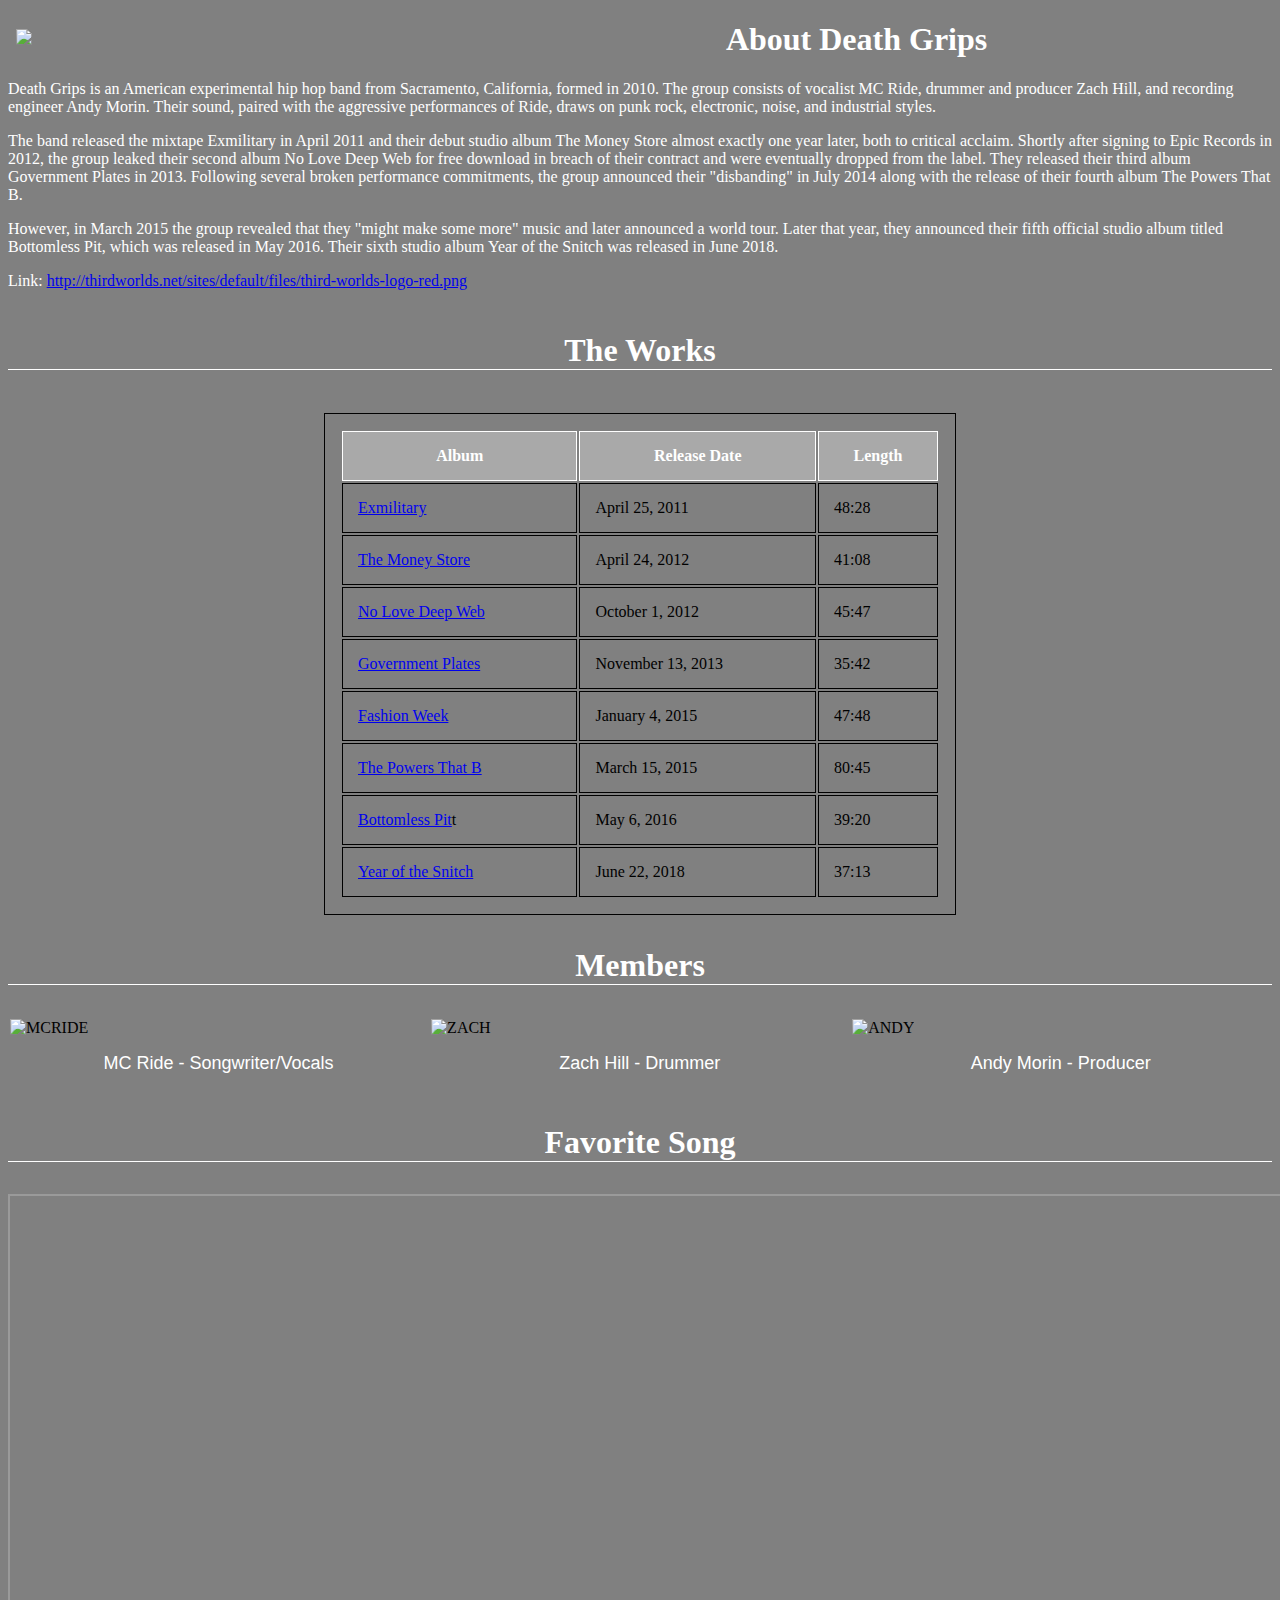
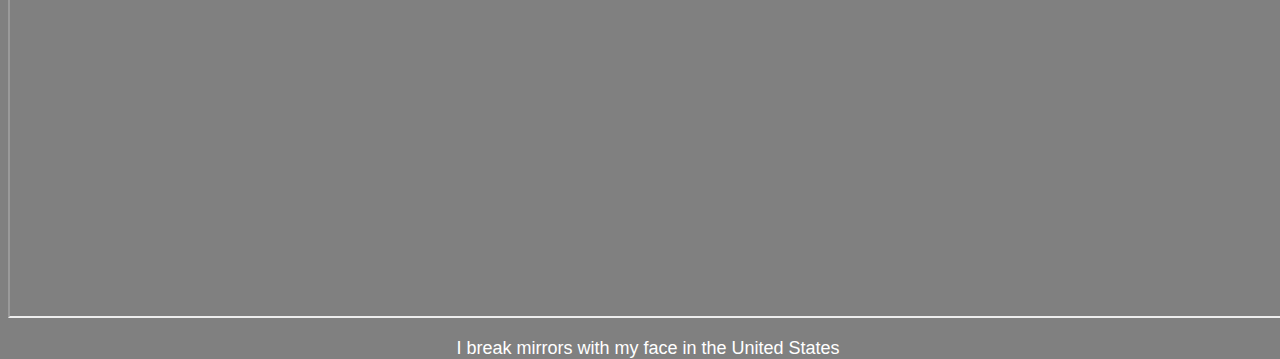
==== index.html @ eca990ed "intial commit" ====
<!DOCTYPE html>
<!--[if lt IE 7]>      <html class="no-js lt-ie9 lt-ie8 lt-ie7"> <![endif]-->
<!--[if IE 7]>         <html class="no-js lt-ie9 lt-ie8"> <![endif]-->
<!--[if IE 8]>         <html class="no-js lt-ie9"> <![endif]-->
<!--[if gt IE 8]><!--> <html class="no-js"> <!--<![endif]-->
    <head>
         <head profile="http://www.w3.org/2005/10/profile">
                <link rel="icon" 
                      type="image/png" 
                      href="https://mbtskoudsalg.com/images/death-grips-png.png">

    <link rel="fanpagestyle" type="text/css" href="fanpagestyle.css>

        <title>DeathGrips</title>

        <meta charset="utf-8">
        <meta http-equiv="X-UA-Compatible" content="IE=edge">
        <title></title>
        <meta name="description" content="">
        <meta name="viewport" content="width=device-width, initial-scale=1">
        <link rel="stylesheet" href="fanpagestyle.css">
    </head>
    <body>

            <div class="DG">
                    <img class="img-responsive" src="https://www.billboard.com/files/styles/article_main_image/public/Festivals/FYF%202013/fyf_deathgrips_650.jpg" width="100%">
            </div>
            
        <h1>About Death Grips</h1>
        <p class="about">
                Death Grips is an American experimental hip hop band from Sacramento, California, formed in 2010. The group consists of vocalist MC Ride, drummer and producer Zach Hill, and recording engineer Andy Morin. Their sound, paired with the aggressive performances of Ride, draws on punk rock, electronic, noise, and industrial styles.
        </p>
        <p class="about">
                The band released the mixtape Exmilitary in April 2011 and their debut studio album The Money Store almost exactly one year later, both to critical acclaim. Shortly after signing to Epic Records in 2012, the group leaked their second album No Love Deep Web for free download in breach of their contract and were eventually dropped from the label. They released their third album Government Plates in 2013. Following several broken performance commitments, the group announced their "disbanding" in July 2014 along with the release of their fourth album The Powers That B.
        </p>
        <p class="about">
                However, in March 2015 the group revealed that they "might make some more" music and later announced a world tour. Later that year, they announced their fifth official studio album titled Bottomless Pit, which was released in May 2016. Their sixth studio album Year of the Snitch was released in June 2018. 
        </p>
        <p class="about">
            Link: <a href="http://thirdworlds.net/sites/default/files/third-worlds-logo-red.png" target="_blank">http://thirdworlds.net/sites/default/files/third-worlds-logo-red.png</a>
        </p>

       <h4>The Works</h4>  
    <table class="table" style="width 50%">
            <tr class="toprow">
              <th>Album</th>
              <th>Release Date</th> 
              <th>Length</th>
            </tr>
            <tr>
              <td> <a href= "https://www.google.com/search?q=exmilitary&oq=exm&aqs=chrome.0.69i59j69i60j69i57j69i61l2j0.1183j0j9&sourceid=chrome&ie=UTF-8">Exmilitary</a></td>
              <td>April 25, 2011</td> 
              <td>48:28</td>
            </tr>

            <tr>
              <td> <a href="https://www.google.com/search?q=the+money+store&oq=the+money+store&aqs=chrome..69i57j69i60j0l4.8784j0j4&sourceid=chrome&ie=UTF-8">
                The Money Store</a></td>
              <td>April 24, 2012</td> 
              <td>41:08</td>
                </tr>
            <tr>
              <td> <a href="https://www.google.com/search?q=no+love+dee+web&oq=no+love+dee+web&aqs=chrome..69i57j0j69i60j0l3.6247j0j9&sourceid=chrome&ie=UTF-8">No Love Deep Web</a></td>
              <td>October 1, 2012</td> 
              <td>45:47</td>
            </tr>
            <tr>
              <td> <a href="https://www.google.com/search?q=goverment+plates&oq=goverment+plates&aqs=chrome..69i57j0l5.4214j0j9&sourceid=chrome&ie=UTF-8">Government Plates</a></td>
              <td>November 13, 2013</td> 
              <td>35:42</td>
                  </tr>
             <tr>
               <td> <a href="https://www.google.com/search?ei=uODhW8vkG4a2zwKn26yIDg&q=fashion+week+death+grips&oq=fashion+week+dea&gs_l=psy-ab.1.0.0l6j0i22i30l4.2519.3549..4398...0.0..0.277.632.0j3j1......0....1..gws-wiz.......0i71j0i67.QVohaSDCPXc">Fashion Week</a></td>
               <td>January 4, 2015</td> 
               <td>47:48</td>
             </tr>
             <tr>
               <td> <a href="https://www.google.com/search?ei=A-HhW53wMsa9zwKltKzICQ&q=the+powers+that+b+death+grips&oq=the+powers+that+b+death+grips&gs_l=psy-ab.3..0j0i7i30l2j0i30l2j0i8i30l5.3548.3548..4045...0.0..0.90.90.1......0....1..gws-wiz.......0i71.0RmHefgxr0U">The Powers That B</a></td>
               <td>March 15, 2015</td> 
               <td>80:45</td>
             </tr>
             <tr>
               <td> <a href="https://www.google.com/search?q=bottonlesspit&oq=bottonlesspit+&aqs=chrome..69i57j0l5.4871j0j9&sourceid=chrome&ie=UTF-8">Bottomless Pit</a>t</td>
               <td>	May 6, 2016</td> 
               <td>39:20</td>
             </tr>  
             <tr>
               <td> <a href="https://www.google.com/search?ei=OeHhW6bYOs7SzwKO7pxw&q=year+of+the+snitch&oq=year+of+the+s&gs_l=psy-ab.3.1.0l2j0i20i263j0l7.33598.35540..36781...0.0..0.129.1505.1j12......0....1..gws-wiz.......35i39.r61IDEHYLYY">Year of the Snitch</a></td>
               <td>June 22, 2018</td> 
               <td>37:13</td>
                  </tr> 
          </table>

    <h3>Members</h3>
    <div class="row">
        <div class="column">
          <img src="https://i.pinimg.com/originals/f2/a6/6a/f2a66a789c47bd04ed1f05e2f4b36ae7.jpg" alt="MCRIDE" style="width:100%">
          <figure>
            <figcaption>MC Ride - Songwriter/Vocals</figcaption>
          </figure>
        </div>
        <div class="column">
            <img src="http://dazedimg.dazedgroup.netdna-cdn.com/900/azure/dazed-prod/1200/2/1202770.jpg" alt="ZACH" style="width:100%">
            <figure>
                <figcaption>Zach Hill - Drummer</figcaption>
              </figure>
        </div>
          <div class="column">
            <img src="http://www4.pictures.zimbio.com/gi/2012+Coachella+Valley+Music+Arts+Festival+y5yJgTZpB6Tm.jpg" alt="ANDY" style="width:100%">
            <figure>
                <figcaption>Andy Morin - Producer</figcaption>
              </figure>
        </div>
        </div>
    

    <h3>Favorite Song</h3>
  <div class="video">
    <iframe width="1280" height="720" src="https://www.youtube.com/embed/pwSvL08isHo" frameborder="5px" allow="accelerometer; autoplay; encrypted-media; gyroscope; picture-in-picture" allowfullscreen></iframe>
    <figure>
            <figcaption>I break mirrors with my face in the United States </figcaption>
          </figure>
    </div>
    
        <script src="" async defer></script>
    </body>
</html>
---- fanpagestyle.css ----
table, th, td  {
    border: 1px;
    border-style: solid;
    align: center;
    padding: 15px;
}

table {
    width: 50%;
}
.table {
    margin-left:auto; 
    margin-right:auto;
}
tr {
    height: 50px;
}
td {
    vertical-align: bottom;
}
th {
    background-color: darkgrey;
    color: white;
}
body {
    background-color: grey;
}
h1 {
    color: white;
    text-align: center;
    
}
p.about 
{
    color: white;
    
    
}
tr:hover {background-color: #f5f5f5;}
h4 {
    text-align: center;
    font-size: 32px;
    border-bottom: 1px solid;  
    color: white;
}
.column {
    float: left;
    width: 33%;
    padding: 2px;
  }
  
  .row::after {
    content: "";
    clear: both;
    display: table;
  }
  figcaption { 
    display: ruby-base;
    text-align: center;
    font-family: 'Lucida Sans', 'Lucida Sans Regular', 'Lucida Grande', 'Lucida Sans Unicode', Geneva, Verdana, sans-serif;
    font-size: 18px;
    color: white;
}
h3 {
    text-align: center;
    font-size: 32px;
    border-bottom: 1px solid;  
    color: white;
}
.DG {
    float: left;
    width: 33%;
    padding: 8px;
}
.video {
    width: 1280px; 
    height: 720px;
    margin: auto auto;
}
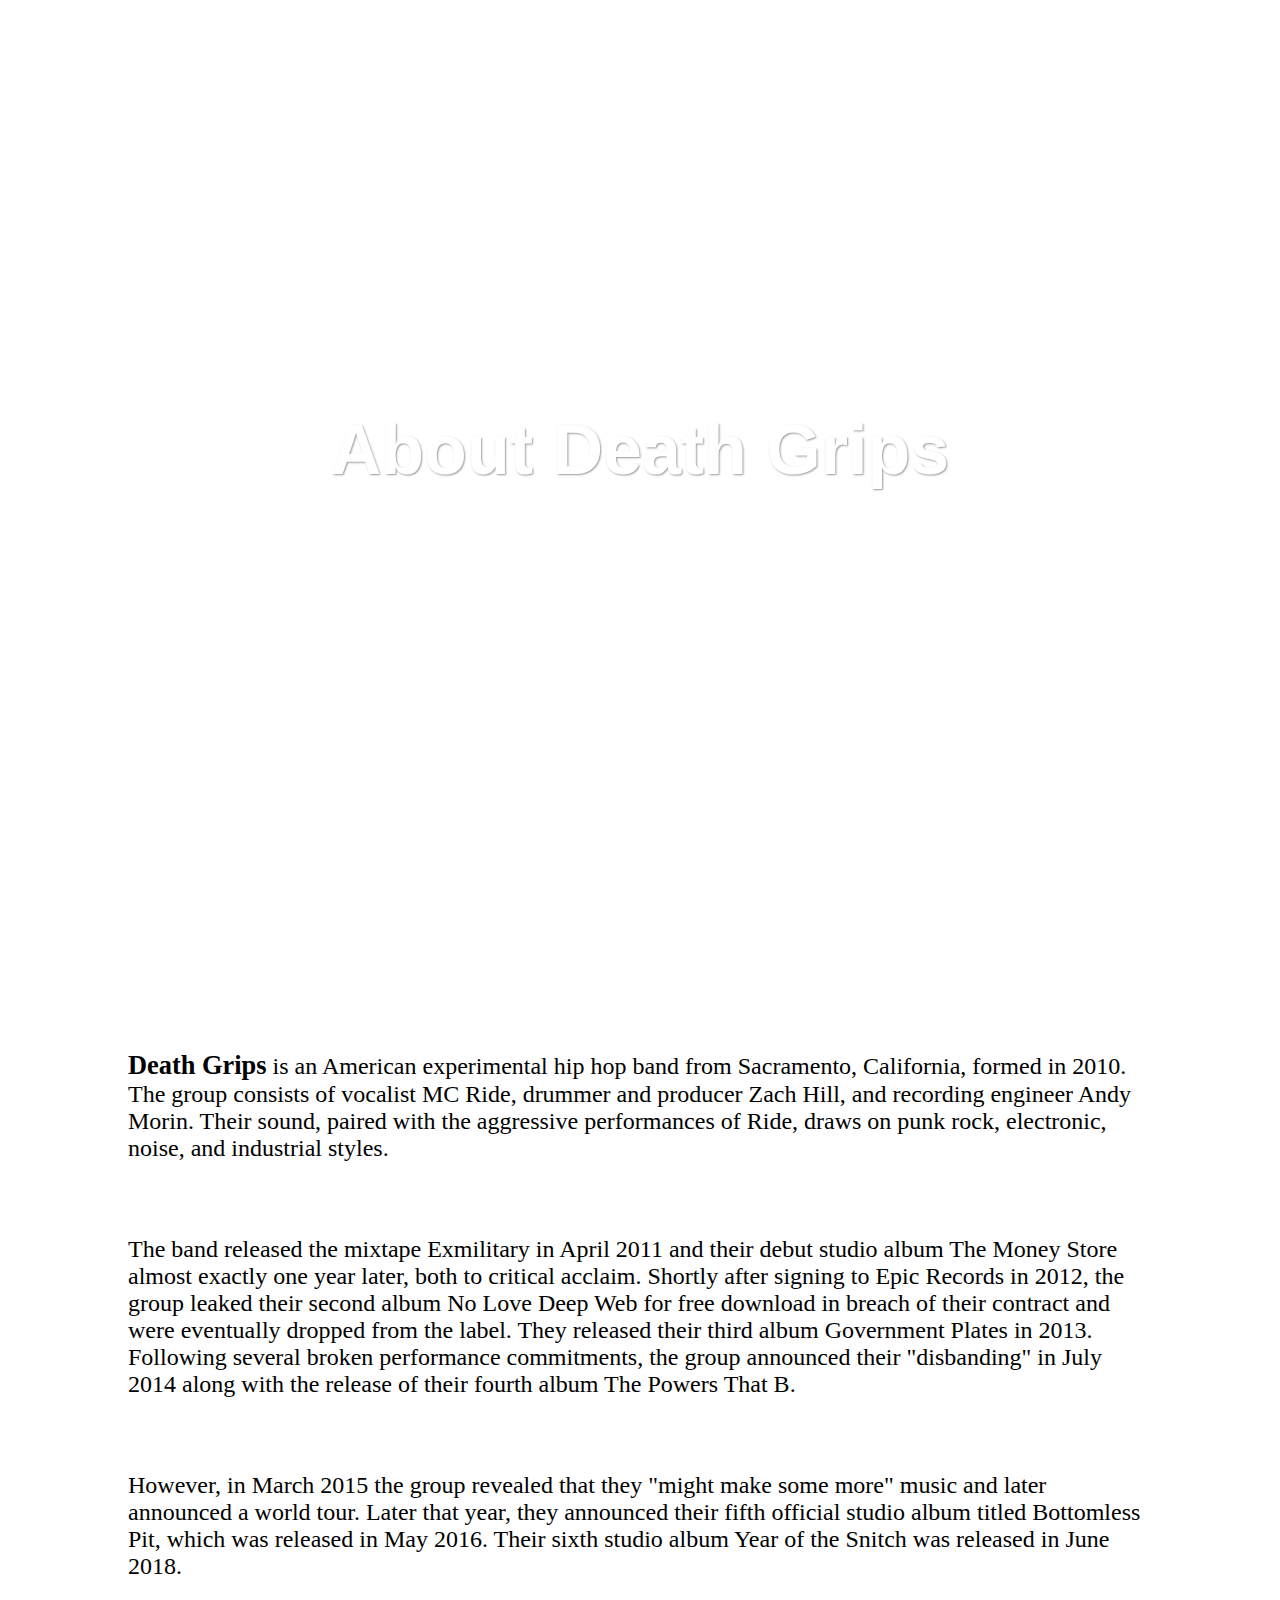
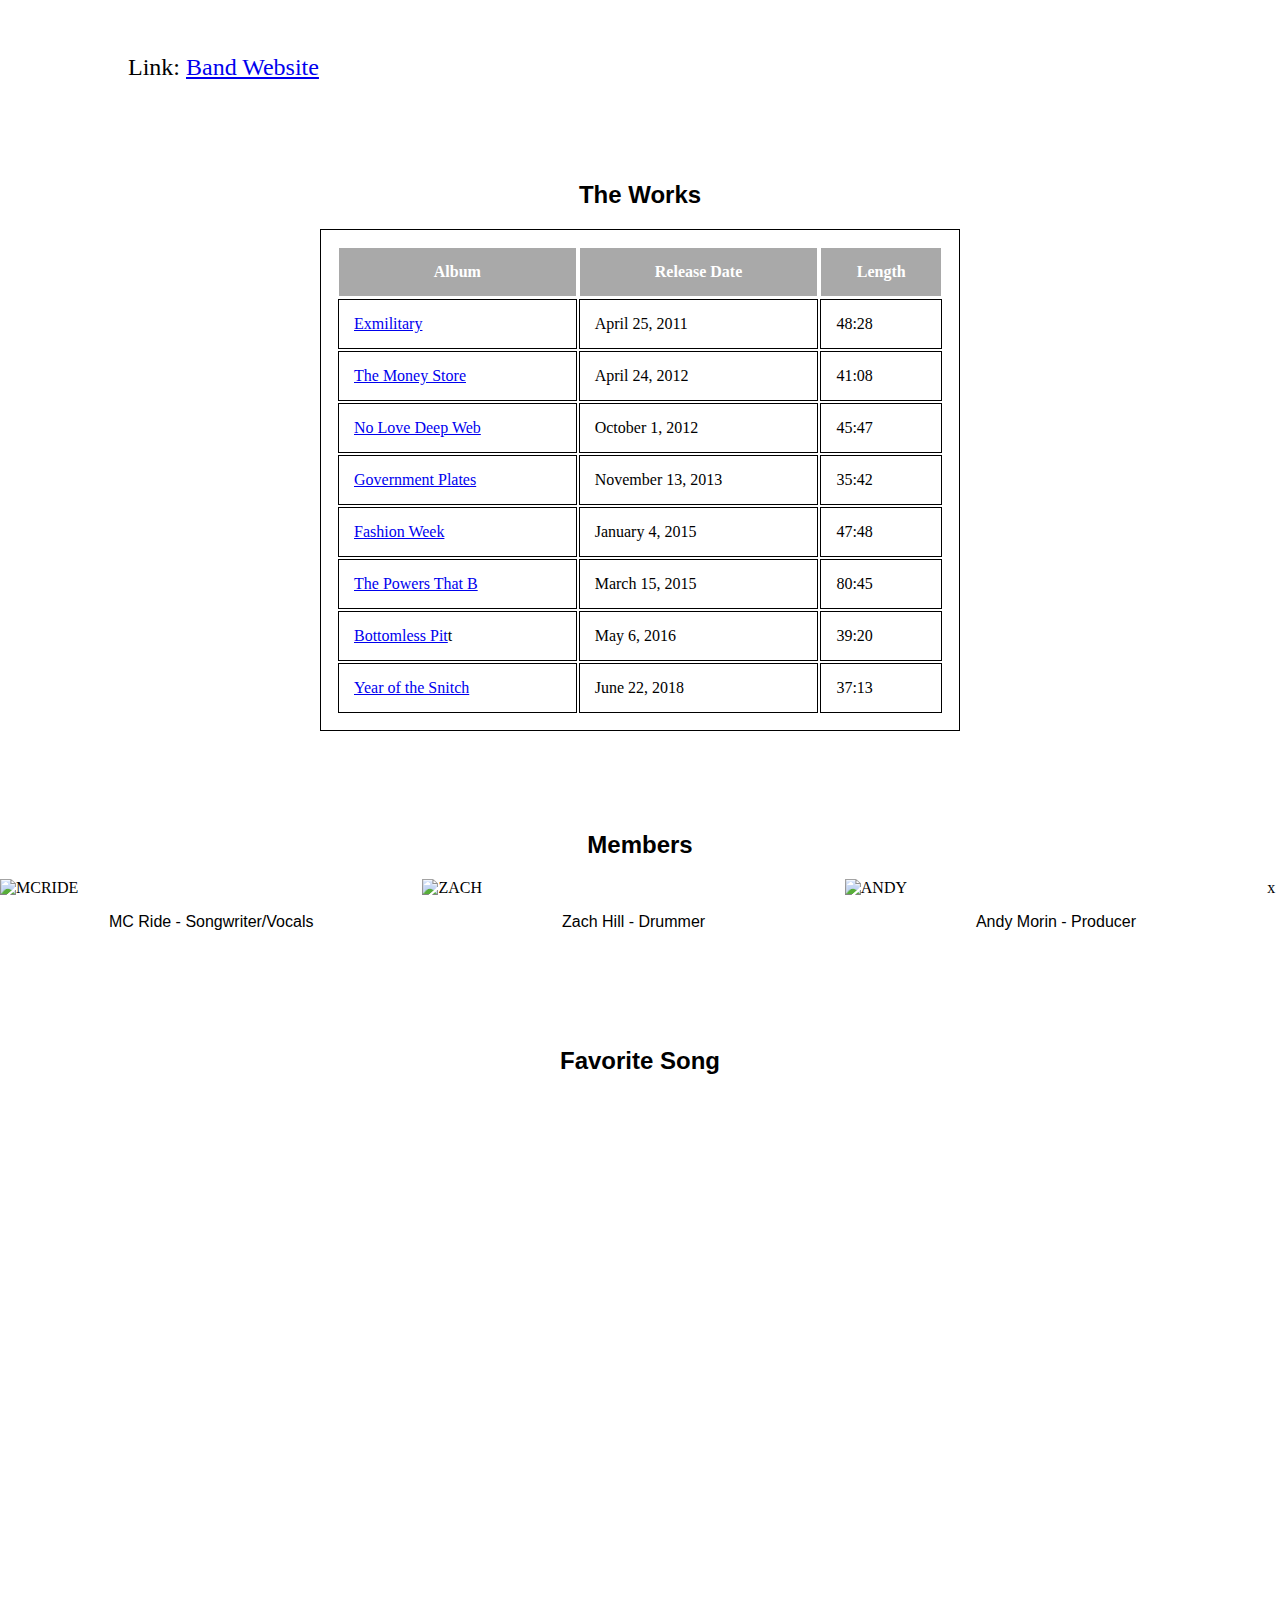
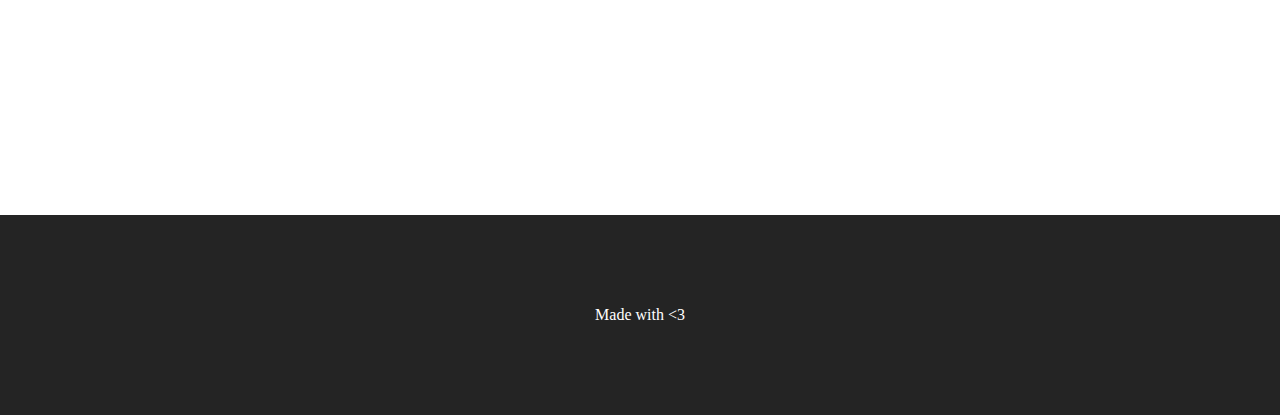
==== commit dbd1540b: "modifies styling and cleans up html a bit" ====
--- a/index.html
+++ b/index.html
@@ -3,32 +3,28 @@
 <!--[if IE 7]>         <html class="no-js lt-ie9 lt-ie8"> <![endif]-->
 <!--[if IE 8]>         <html class="no-js lt-ie9"> <![endif]-->
 <!--[if gt IE 8]><!--> <html class="no-js"> <!--<![endif]-->
-    <head>
-         <head profile="http://www.w3.org/2005/10/profile">
-                <link rel="icon" 
-                      type="image/png" 
-                      href="https://mbtskoudsalg.com/images/death-grips-png.png">
+    <head profile="http://www.w3.org/2005/10/profile">
+      <link rel="icon" 
+            type="image/png" 
+            href="https://mbtskoudsalg.com/images/death-grips-png.png">
+      <title>DeathGrips</title>
+      <meta charset="utf-8">
+      <meta http-equiv="X-UA-Compatible" content="IE=edge">
+      <meta name="description" content="">
+      <meta name="viewport" content="width=device-width, initial-scale=1">
+      <link rel="stylesheet" href="fanpagestyle.css">
+    </head>
 
-    <link rel="fanpagestyle" type="text/css" href="fanpagestyle.css>
-
-        <title>DeathGrips</title>
-
-        <meta charset="utf-8">
-        <meta http-equiv="X-UA-Compatible" content="IE=edge">
-        <title></title>
-        <meta name="description" content="">
-        <meta name="viewport" content="width=device-width, initial-scale=1">
-        <link rel="stylesheet" href="fanpagestyle.css">
-    </head>
     <body>
 
-            <div class="DG">
-                    <img class="img-responsive" src="https://www.billboard.com/files/styles/article_main_image/public/Festivals/FYF%202013/fyf_deathgrips_650.jpg" width="100%">
-            </div>
-            
-        <h1>About Death Grips</h1>
+      <div class="DG">
+          <h1>About Death Grips</h1>
+      </div>
+
+
+      <section>
         <p class="about">
-                Death Grips is an American experimental hip hop band from Sacramento, California, formed in 2010. The group consists of vocalist MC Ride, drummer and producer Zach Hill, and recording engineer Andy Morin. Their sound, paired with the aggressive performances of Ride, draws on punk rock, electronic, noise, and industrial styles.
+                <span class="first-word">Death Grips</span> is an American experimental hip hop band from Sacramento, California, formed in 2010. The group consists of vocalist MC Ride, drummer and producer Zach Hill, and recording engineer Andy Morin. Their sound, paired with the aggressive performances of Ride, draws on punk rock, electronic, noise, and industrial styles.
         </p>
         <p class="about">
                 The band released the mixtape Exmilitary in April 2011 and their debut studio album The Money Store almost exactly one year later, both to critical acclaim. Shortly after signing to Epic Records in 2012, the group leaked their second album No Love Deep Web for free download in breach of their contract and were eventually dropped from the label. They released their third album Government Plates in 2013. Following several broken performance commitments, the group announced their "disbanding" in July 2014 along with the release of their fourth album The Powers That B.
@@ -37,62 +33,69 @@
                 However, in March 2015 the group revealed that they "might make some more" music and later announced a world tour. Later that year, they announced their fifth official studio album titled Bottomless Pit, which was released in May 2016. Their sixth studio album Year of the Snitch was released in June 2018. 
         </p>
         <p class="about">
-            Link: <a href="http://thirdworlds.net/sites/default/files/third-worlds-logo-red.png" target="_blank">http://thirdworlds.net/sites/default/files/third-worlds-logo-red.png</a>
+            Link: <a href="http://thirdworlds.net/" target="_blank">Band Website</a>
         </p>
+      </section>
 
-       <h4>The Works</h4>  
-    <table class="table" style="width 50%">
-            <tr class="toprow">
-              <th>Album</th>
-              <th>Release Date</th> 
-              <th>Length</th>
-            </tr>
-            <tr>
-              <td> <a href= "https://www.google.com/search?q=exmilitary&oq=exm&aqs=chrome.0.69i59j69i60j69i57j69i61l2j0.1183j0j9&sourceid=chrome&ie=UTF-8">Exmilitary</a></td>
-              <td>April 25, 2011</td> 
-              <td>48:28</td>
-            </tr>
+      <section>
+        <h2>The Works</h2>  
 
-            <tr>
-              <td> <a href="https://www.google.com/search?q=the+money+store&oq=the+money+store&aqs=chrome..69i57j69i60j0l4.8784j0j4&sourceid=chrome&ie=UTF-8">
-                The Money Store</a></td>
-              <td>April 24, 2012</td> 
-              <td>41:08</td>
-                </tr>
-            <tr>
-              <td> <a href="https://www.google.com/search?q=no+love+dee+web&oq=no+love+dee+web&aqs=chrome..69i57j0j69i60j0l3.6247j0j9&sourceid=chrome&ie=UTF-8">No Love Deep Web</a></td>
-              <td>October 1, 2012</td> 
-              <td>45:47</td>
-            </tr>
-            <tr>
-              <td> <a href="https://www.google.com/search?q=goverment+plates&oq=goverment+plates&aqs=chrome..69i57j0l5.4214j0j9&sourceid=chrome&ie=UTF-8">Government Plates</a></td>
-              <td>November 13, 2013</td> 
-              <td>35:42</td>
-                  </tr>
-             <tr>
-               <td> <a href="https://www.google.com/search?ei=uODhW8vkG4a2zwKn26yIDg&q=fashion+week+death+grips&oq=fashion+week+dea&gs_l=psy-ab.1.0.0l6j0i22i30l4.2519.3549..4398...0.0..0.277.632.0j3j1......0....1..gws-wiz.......0i71j0i67.QVohaSDCPXc">Fashion Week</a></td>
-               <td>January 4, 2015</td> 
-               <td>47:48</td>
-             </tr>
-             <tr>
-               <td> <a href="https://www.google.com/search?ei=A-HhW53wMsa9zwKltKzICQ&q=the+powers+that+b+death+grips&oq=the+powers+that+b+death+grips&gs_l=psy-ab.3..0j0i7i30l2j0i30l2j0i8i30l5.3548.3548..4045...0.0..0.90.90.1......0....1..gws-wiz.......0i71.0RmHefgxr0U">The Powers That B</a></td>
-               <td>March 15, 2015</td> 
-               <td>80:45</td>
-             </tr>
-             <tr>
-               <td> <a href="https://www.google.com/search?q=bottonlesspit&oq=bottonlesspit+&aqs=chrome..69i57j0l5.4871j0j9&sourceid=chrome&ie=UTF-8">Bottomless Pit</a>t</td>
-               <td>	May 6, 2016</td> 
-               <td>39:20</td>
-             </tr>  
-             <tr>
-               <td> <a href="https://www.google.com/search?ei=OeHhW6bYOs7SzwKO7pxw&q=year+of+the+snitch&oq=year+of+the+s&gs_l=psy-ab.3.1.0l2j0i20i263j0l7.33598.35540..36781...0.0..0.129.1505.1j12......0....1..gws-wiz.......35i39.r61IDEHYLYY">Year of the Snitch</a></td>
-               <td>June 22, 2018</td> 
-               <td>37:13</td>
-                  </tr> 
-          </table>
+        <table style="width: 50%">
+          <tr class="toprow">
+            <th>Album</th>
+            <th>Release Date</th> 
+            <th>Length</th>
+          </tr>
+          <tr>
+            <td> <a href= "https://www.google.com/search?q=exmilitary&oq=exm&aqs=chrome.0.69i59j69i60j69i57j69i61l2j0.1183j0j9&sourceid=chrome&ie=UTF-8">Exmilitary</a></td>
+            <td>April 25, 2011</td> 
+            <td>48:28</td>
+          </tr>
 
-    <h3>Members</h3>
-    <div class="row">
+          <tr>
+            <td> <a href="https://www.google.com/search?q=the+money+store&oq=the+money+store&aqs=chrome..69i57j69i60j0l4.8784j0j4&sourceid=chrome&ie=UTF-8">
+              The Money Store</a></td>
+            <td>April 24, 2012</td> 
+            <td>41:08</td>
+          </tr>
+        <tr>
+          <td> <a href="https://www.google.com/search?q=no+love+dee+web&oq=no+love+dee+web&aqs=chrome..69i57j0j69i60j0l3.6247j0j9&sourceid=chrome&ie=UTF-8">No Love Deep Web</a></td>
+          <td>October 1, 2012</td> 
+          <td>45:47</td>
+        </tr>
+        <tr>
+          <td> <a href="https://www.google.com/search?q=goverment+plates&oq=goverment+plates&aqs=chrome..69i57j0l5.4214j0j9&sourceid=chrome&ie=UTF-8">Government Plates</a></td>
+          <td>November 13, 2013</td> 
+          <td>35:42</td>
+        </tr>
+          <tr>
+            <td> <a href="https://www.google.com/search?ei=uODhW8vkG4a2zwKn26yIDg&q=fashion+week+death+grips&oq=fashion+week+dea&gs_l=psy-ab.1.0.0l6j0i22i30l4.2519.3549..4398...0.0..0.277.632.0j3j1......0....1..gws-wiz.......0i71j0i67.QVohaSDCPXc">Fashion Week</a></td>
+            <td>January 4, 2015</td> 
+            <td>47:48</td>
+          </tr>
+          <tr>
+            <td> <a href="https://www.google.com/search?ei=A-HhW53wMsa9zwKltKzICQ&q=the+powers+that+b+death+grips&oq=the+powers+that+b+death+grips&gs_l=psy-ab.3..0j0i7i30l2j0i30l2j0i8i30l5.3548.3548..4045...0.0..0.90.90.1......0....1..gws-wiz.......0i71.0RmHefgxr0U">The Powers That B</a></td>
+            <td>March 15, 2015</td> 
+            <td>80:45</td>
+          </tr>
+          <tr>
+            <td> <a href="https://www.google.com/search?q=bottonlesspit&oq=bottonlesspit+&aqs=chrome..69i57j0l5.4871j0j9&sourceid=chrome&ie=UTF-8">Bottomless Pit</a>t</td>
+            <td>	May 6, 2016</td> 
+            <td>39:20</td>
+          </tr>  
+          <tr>
+            <td> <a href="https://www.google.com/search?ei=OeHhW6bYOs7SzwKO7pxw&q=year+of+the+snitch&oq=year+of+the+s&gs_l=psy-ab.3.1.0l2j0i20i263j0l7.33598.35540..36781...0.0..0.129.1505.1j12......0....1..gws-wiz.......35i39.r61IDEHYLYY">Year of the Snitch</a></td>
+            <td>June 22, 2018</td> 
+            <td>37:13</td>
+          </tr> 
+        </table>
+      </section>
+
+
+    <section>
+      <h2>Members</h2>
+
+      <div class="row">
         <div class="column">
           <img src="https://i.pinimg.com/originals/f2/a6/6a/f2a66a789c47bd04ed1f05e2f4b36ae7.jpg" alt="MCRIDE" style="width:100%">
           <figure>
@@ -100,28 +103,32 @@
           </figure>
         </div>
         <div class="column">
-            <img src="http://dazedimg.dazedgroup.netdna-cdn.com/900/azure/dazed-prod/1200/2/1202770.jpg" alt="ZACH" style="width:100%">
-            <figure>
-                <figcaption>Zach Hill - Drummer</figcaption>
-              </figure>
+          <img src="http://dazedimg.dazedgroup.netdna-cdn.com/900/azure/dazed-prod/1200/2/1202770.jpg" alt="ZACH" style="width:100%">
+          <figure>
+              <figcaption>Zach Hill - Drummer</figcaption>
+            </figure>
         </div>
-          <div class="column">
-            <img src="http://www4.pictures.zimbio.com/gi/2012+Coachella+Valley+Music+Arts+Festival+y5yJgTZpB6Tm.jpg" alt="ANDY" style="width:100%">
-            <figure>
-                <figcaption>Andy Morin - Producer</figcaption>
-              </figure>
-        </div>
-        </div>
+        <div class="column">
+          <img src="http://www4.pictures.zimbio.com/gi/2012+Coachella+Valley+Music+Arts+Festival+y5yJgTZpB6Tm.jpg" alt="ANDY" style="width:100%">
+          <figure>
+              <figcaption>Andy Morin - Producer</figcaption>
+            </figure>
+        </div>x
+      </div>
+    </section>
+
+    <section>
+      <h2>Favorite Song</h2>
+
+      <div class="video">
+        <iframe width="100%" height="720" src="https://www.youtube.com/embed/pwSvL08isHo" allow="accelerometer; autoplay; encrypted-media; gyroscope; picture-in-picture" allowfullscreen></iframe>
+      </div>
+    </section>
+
+    <footer>
+      Made with &lt;3
+    </footer>
     
-
-    <h3>Favorite Song</h3>
-  <div class="video">
-    <iframe width="1280" height="720" src="https://www.youtube.com/embed/pwSvL08isHo" frameborder="5px" allow="accelerometer; autoplay; encrypted-media; gyroscope; picture-in-picture" allowfullscreen></iframe>
-    <figure>
-            <figcaption>I break mirrors with my face in the United States </figcaption>
-          </figure>
-    </div>
-    
-        <script src="" async defer></script>
-    </body>
+      <script src="" async defer></script>
+  </body>
 </html>--- a/fanpagestyle.css
+++ b/fanpagestyle.css
@@ -1,3 +1,61 @@
+* {
+    box-sizing: border-box;
+}
+
+body {
+    margin: 0;
+    padding: 0;
+    overflow-x: hidden;
+}
+
+.DG {
+    position: relative;
+    top: 0;
+    left: 0;
+    text-align: center;
+    background-image: url(https://www.billboard.com/files/styles/article_main_image/public/Festivals/FYF%202013/fyf_deathgrips_650.jpg);
+    background-size: cover;
+    height: 100vh;
+
+}
+
+h1 {
+    position: absolute;
+    color: white;
+    font-family: sans-serif;
+    font-weight: 800;
+    font-size: 70px;
+    top: 50%;
+    left: 50%;
+    transform: translate(-50%, -50%);
+    width: 100%;
+    margin: 0;
+    text-shadow: 1px 1px 2px rgba(0,0,0,0.4);
+}
+
+h2 {
+    text-align: center;
+    font-family: sans-serif;
+}
+
+section:not(:last-child) {
+    margin: 100px 0 0 0;
+}
+
+.about {
+    font-size: 1.5em;
+    padding: 50px 10% 0;
+}
+
+.about:last-child {
+    margin-bottom: 50px;
+}
+
+.first-word {
+    font-size: 1.1em;
+    font-weight: bold;
+}
+
 table, th, td  {
     border: 1px;
     border-style: solid;
@@ -7,8 +65,6 @@
 
 table {
     width: 50%;
-}
-.table {
     margin-left:auto; 
     margin-right:auto;
 }
@@ -22,59 +78,35 @@
     background-color: darkgrey;
     color: white;
 }
-body {
-    background-color: grey;
+
+.row {
+    width: 100%;
+    display: flex;
 }
-h1 {
+
+.column {
+    width: 33%;
+    height: auto;
+}
+
+.video {
+    height: 720px;
+}
+
+iframe {
+    border: none;
+}
+
+figcaption {
+    text-align: center;
+    font-family: sans-serif;
+}
+
+footer {
+    width: 100%;
+    height: 200px;
+    line-height: 200px;
+    background: rgb(36, 36, 36);
     color: white;
     text-align: center;
-    
-}
-p.about 
-{
-    color: white;
-    
-    
-}
-tr:hover {background-color: #f5f5f5;}
-h4 {
-    text-align: center;
-    font-size: 32px;
-    border-bottom: 1px solid;  
-    color: white;
-}
-.column {
-    float: left;
-    width: 33%;
-    padding: 2px;
-  }
-  
-  .row::after {
-    content: "";
-    clear: both;
-    display: table;
-  }
-  figcaption { 
-    display: ruby-base;
-    text-align: center;
-    font-family: 'Lucida Sans', 'Lucida Sans Regular', 'Lucida Grande', 'Lucida Sans Unicode', Geneva, Verdana, sans-serif;
-    font-size: 18px;
-    color: white;
-}
-h3 {
-    text-align: center;
-    font-size: 32px;
-    border-bottom: 1px solid;  
-    color: white;
-}
-.DG {
-    float: left;
-    width: 33%;
-    padding: 8px;
-}
-.video {
-    width: 1280px; 
-    height: 720px;
-    margin: auto auto;
-}
-
+}